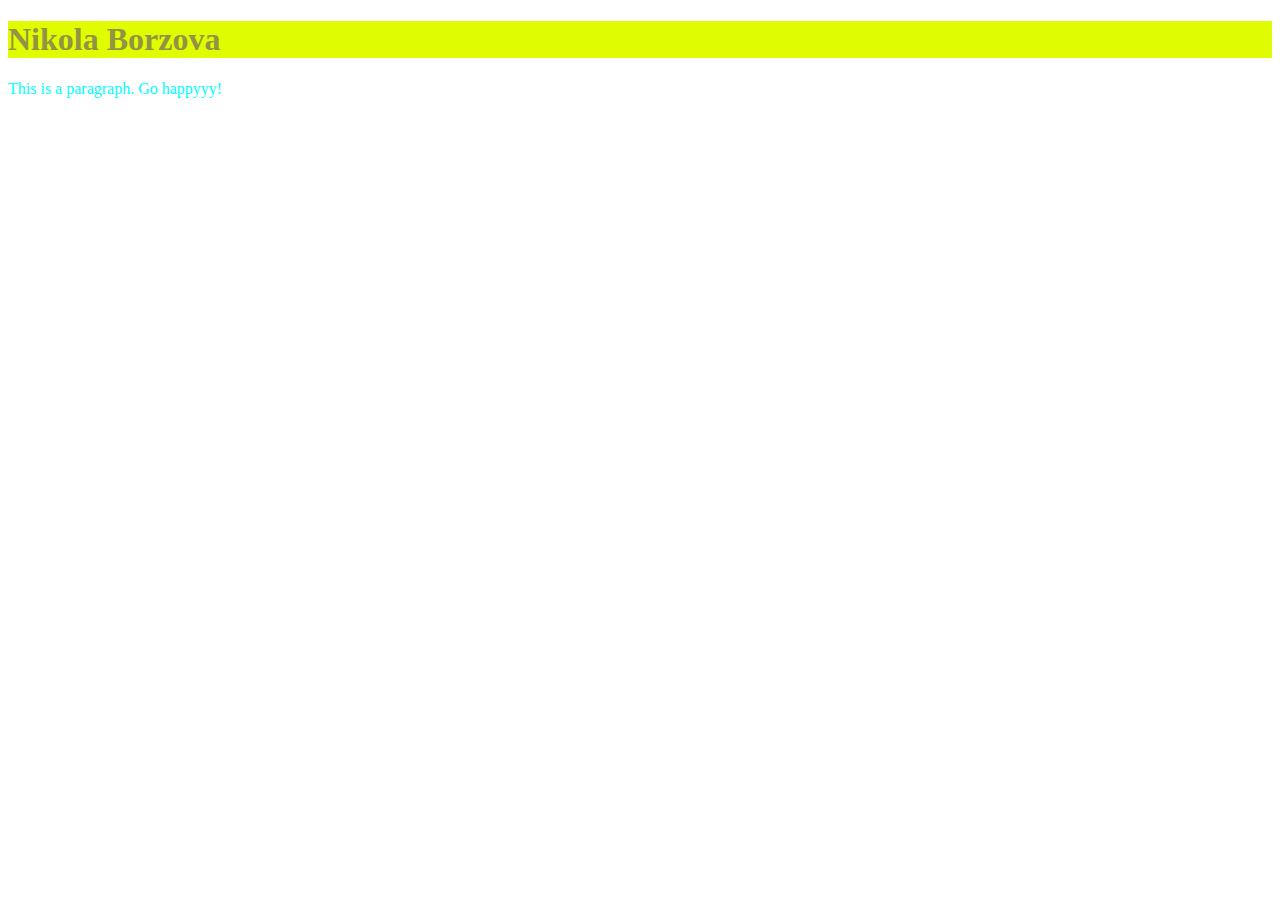
==== index.html @ 2d78136b "version 1" ====
<!DOCTYPE html>
<html>
<head>
    <meta charset="utf-8">
    <link rel="stylesheet" href="/css/mystyle.css">
    <title>Nikola Borzova</title>

</head>
<body>
    <h1 class="name">Nikola Borzova</h1>
    <p class="text">This is a paragraph. Go happyyy!</p>

</body>
</html>
---- css/mystyle.css ----
.name {
    color: #939344;
    background: #dffc00;
}

.text {
    color: aqua
}
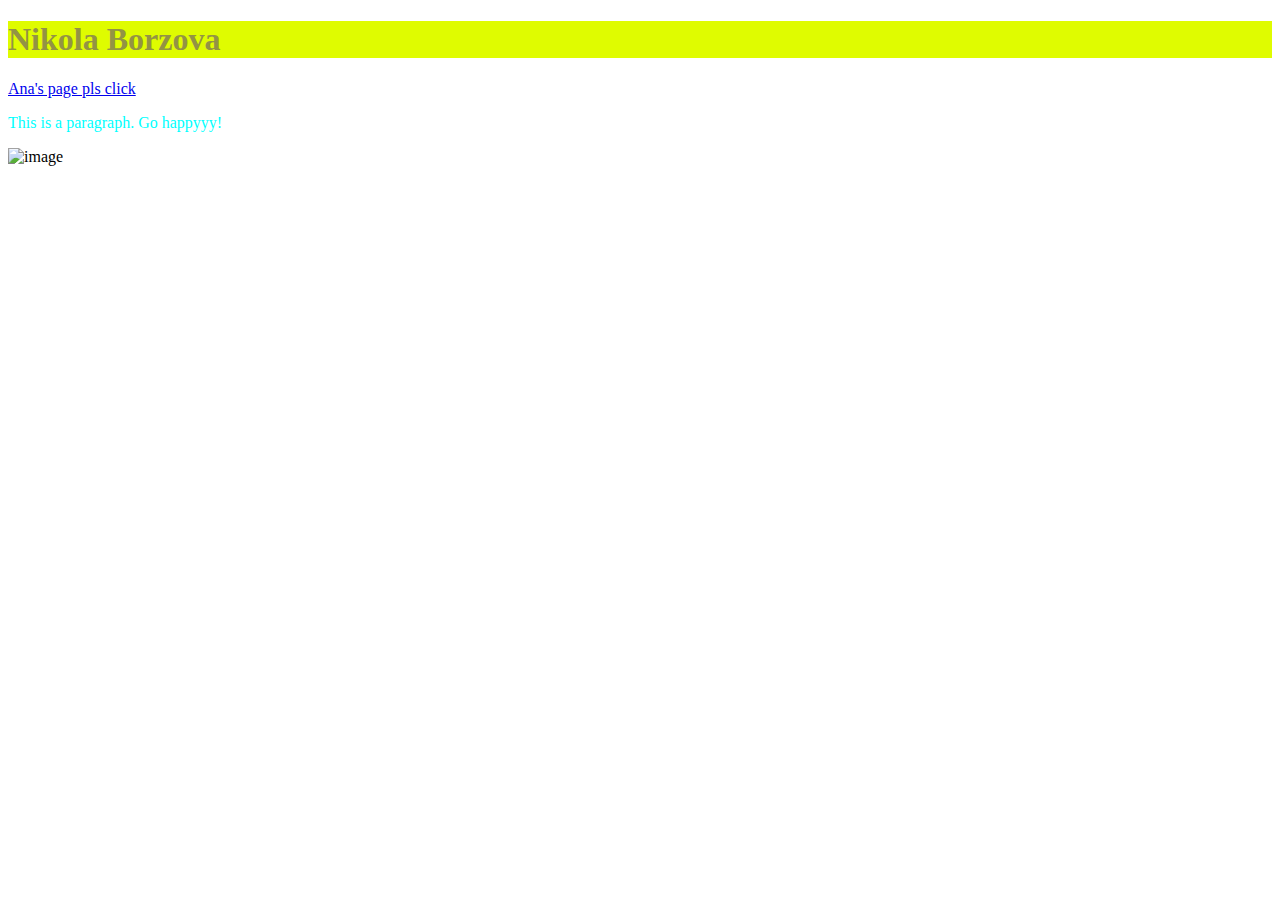
==== commit e28692b2: "Ana's version" ====
--- a/index.html
+++ b/index.html
@@ -8,7 +8,8 @@
 </head>
 <body>
     <h1 class="name">Nikola Borzova</h1>
+   <p><a href="Ana.html">Ana's page pls click</a></p>
     <p class="text">This is a paragraph. Go happyyy!</p>
-
+    <img src="images/happy.jpg.jpg" alt="image" class="image">
 </body>
 </html>
